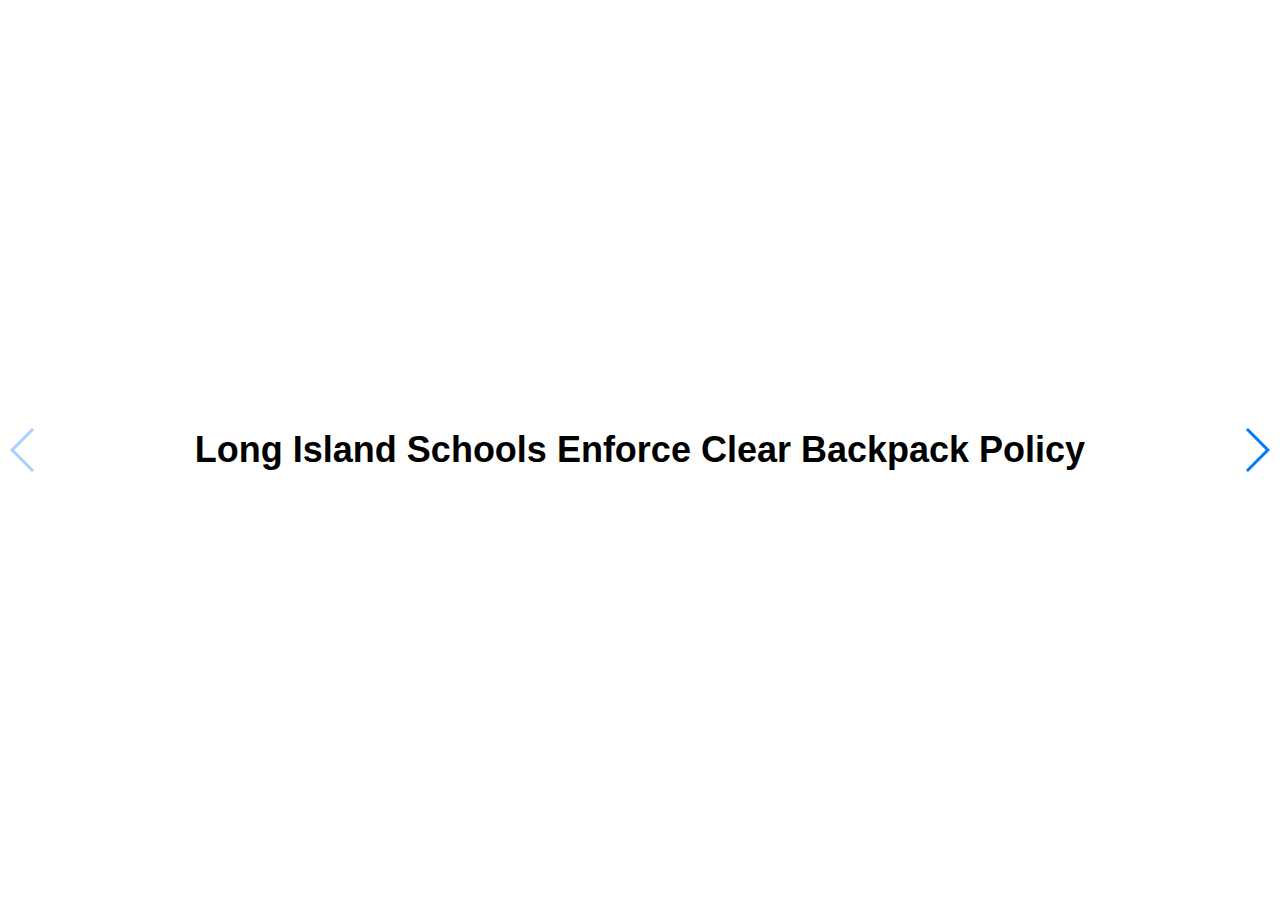
==== jrnl80/swiper/index.html @ e274b012 "Update index.html" ====
<!DOCTYPE html>
<html lang="en">
<head>
  <meta charset="utf-8">
  <title>Swiper demo</title>
  <meta name="viewport" content="width=device-width, initial-scale=1, minimum-scale=1, maximum-scale=1">

  <!-- Link Swiper's CSS -->
  <link rel="stylesheet" href="swiper.min.css">

  <!-- Demo styles -->
  <style>
     html, body {
        position: relative;
        height: 100%;
      }
      body {
        background: #eee;
        font-family: Helvetica Neue, Helvetica, Arial, sans-serif;
        font-size: 14px;
        color:#000;
        margin: 0;
        padding: 0;
      }
      img{
        width:100%;
      }
    
      h1 {
        color:black;
      }
      
      .swiper-container {
        width: 100%;
        height: 100%;
      }
      .swiper-slide {
        font-size: 18px;
        background: white;
        display: block;
      }
      .center {
        text-align: center;
        position:relative;
        top: 50%;
        left: 50%;
        transform: translate(-50%, -50%);
        padding: 20px;
        width:80%;
      }
      
      .background {
        position: absolute;
        left: 0;
        top: 0;
        width: 100%;
        height: 100%;
        -webkit-background-size: cover;
        background-size: cover;
        background-position: center;
      }
      .video-container {
        position:relative;
        padding-bottom:56.25%;
        padding-top:30px;
        height:0;
        overflow:hidden;
      }
      .video-container iframe {
        position:absolute;
        top:5%;
        left:5%;
        width:90%;
        height:90%;
      }
  </style>
</head>
<body>
  <!-- Swiper -->
  <div class="swiper-container">
    <div class="swiper-wrapper">
      <div class="swiper-slide"> <div class="center"> <h1> Long Island Schools Enforce Clear Backpack Policy </h1> </div> </div>
      <div class="swiper-slide"> <img src="https://images-na.ssl-images-amazon.com/images/I/71ovzD1tFwL._UL1500_.jpg" style="width:50%"> </div>
      <div class="swiper-slide">Slide 3</div>
      <div class="swiper-slide">Slide 4</div>
      <div class="swiper-slide">Slide 5</div>
      <div class="swiper-slide">Slide 6</div>
      <div class="swiper-slide">Slide 7</div>
      <div class="swiper-slide">Slide 8</div>
      <div class="swiper-slide">Slide 9</div>
      <div class="swiper-slide">Slide 10</div>
    </div>
    <!-- Add Arrows -->
    <div class="swiper-button-next"></div>
    <div class="swiper-button-prev"></div>
  </div>

  <!-- Swiper JS -->
  <script src="swiper.min.js"></script>

  <!-- Initialize Swiper -->
  <script>
    var swiper = new Swiper('.swiper-container', {
      navigation: {
        nextEl: '.swiper-button-next',
        prevEl: '.swiper-button-prev',
      },
    });
  </script>
</body>
</html>
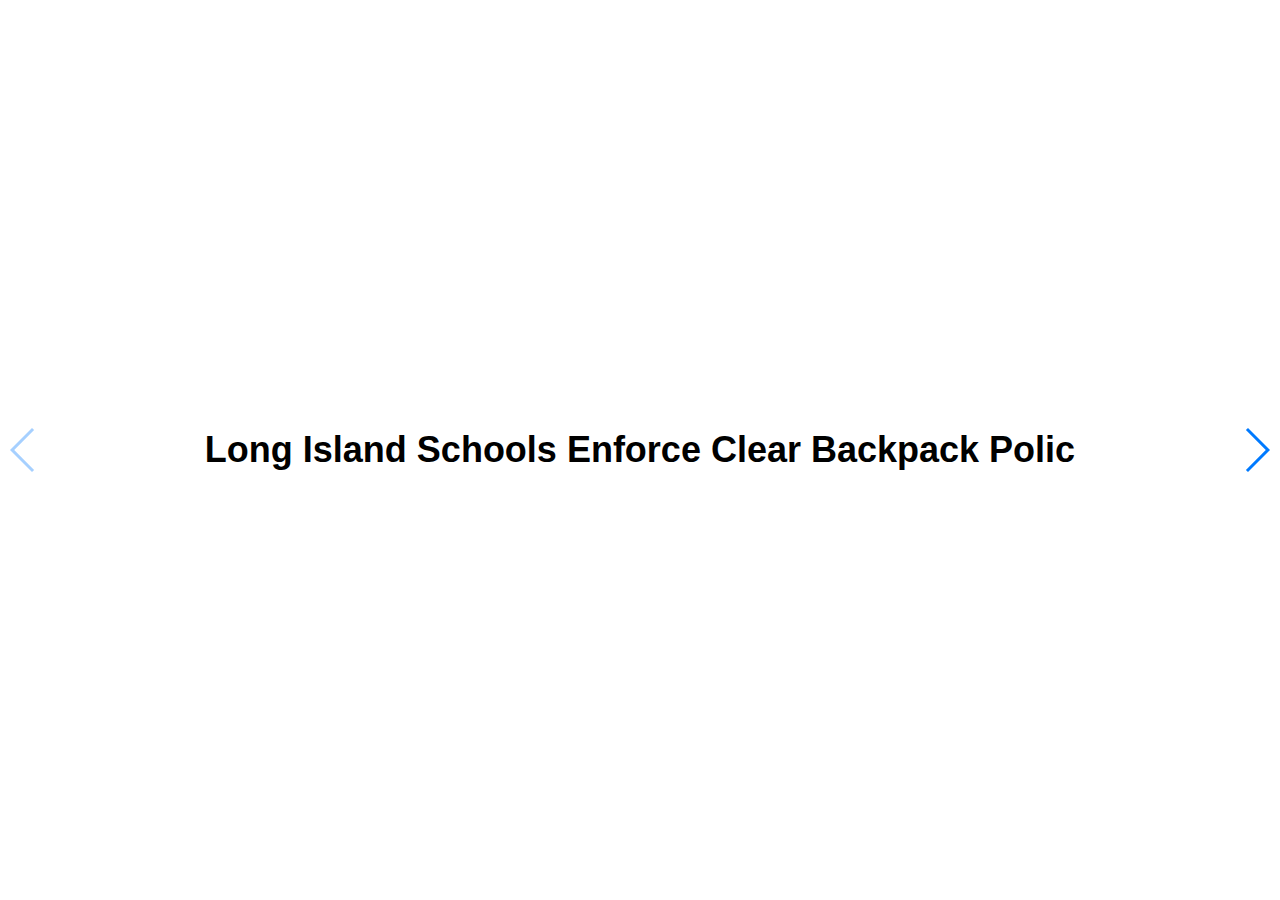
==== commit 760399b5: "Update index.html" ====
--- a/jrnl80/swiper/index.html
+++ b/jrnl80/swiper/index.html
@@ -79,7 +79,7 @@
   <!-- Swiper -->
   <div class="swiper-container">
     <div class="swiper-wrapper">
-      <div class="swiper-slide"> <div class="center"> <h1> Long Island Schools Enforce Clear Backpack Policy </h1> </div> </div>
+      <div class="swiper-slide"> <div class="center"> <h1> Long Island Schools Enforce Clear Backpack Polic </h1> </div> </div>
       <div class="swiper-slide"> <img src="https://images-na.ssl-images-amazon.com/images/I/71ovzD1tFwL._UL1500_.jpg" style="width:50%"> </div>
       <div class="swiper-slide">Slide 3</div>
       <div class="swiper-slide">Slide 4</div>
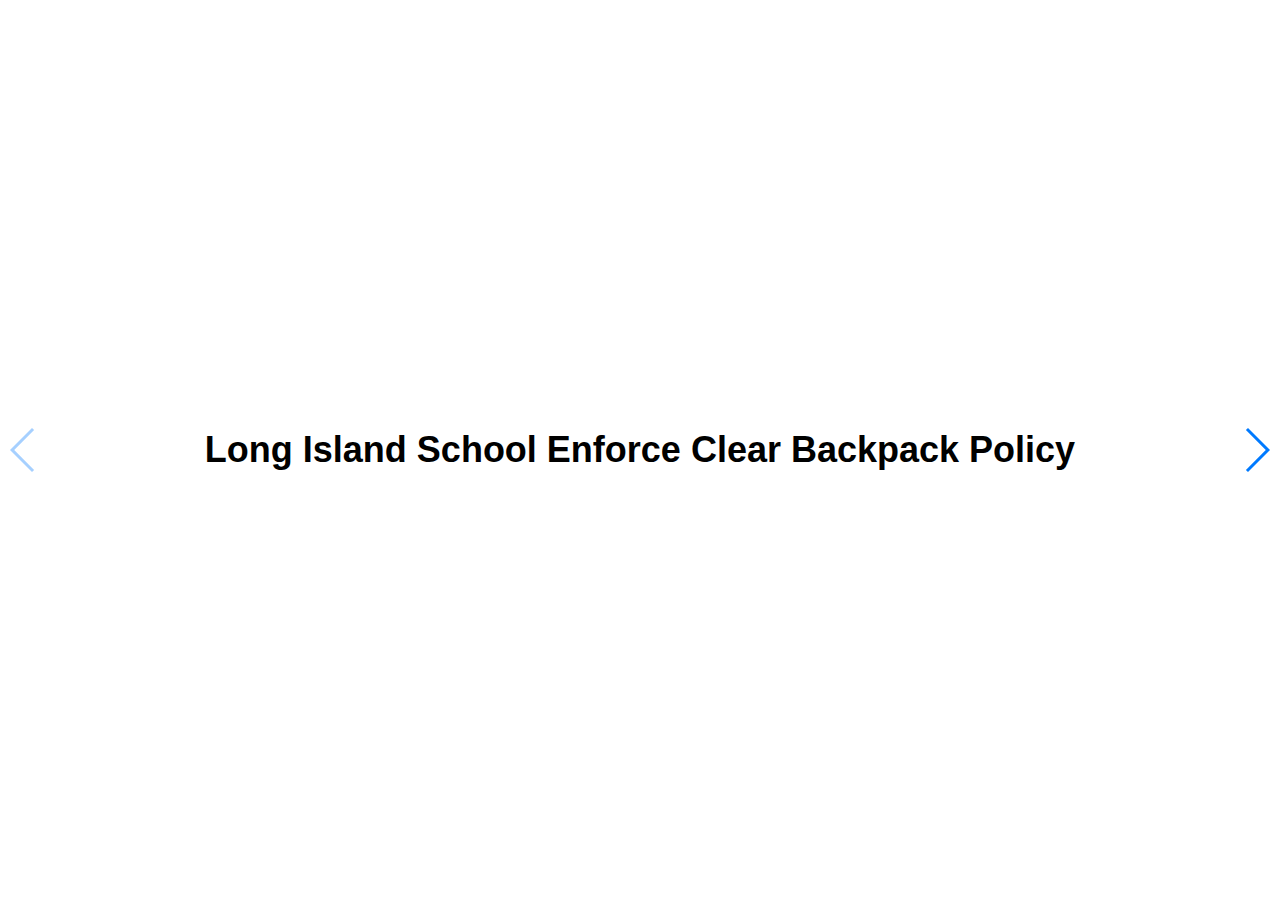
==== commit 5ac1dee3: "Update index.html" ====
--- a/jrnl80/swiper/index.html
+++ b/jrnl80/swiper/index.html
@@ -71,41 +71,119 @@
         top:5%;
         left:5%;
         width:90%;
+<!DOCTYPE html>
+<html lang="en">
+  <head>
+    <meta charset="utf-8">
+    <title>Swiper demo</title>
+    <meta name="viewport" content="width=device-width, initial-scale=1, minimum-scale=1, maximum-scale=1">
+
+    <!-- Link Swiper's CSS -->
+    <link rel="stylesheet" href="swiper.min.css">
+
+    <!-- Demo styles -->
+    <style>
+      html, body {
+        position: relative;
+        height: 100%;
+      }
+      body {
+        background: #eee;
+        font-family: Helvetica Neue, Helvetica, Arial, sans-serif;
+        font-size: 14px;
+        color:#000;
+        margin: 0;
+        padding: 0;
+      }
+      img{
+        width:100%;
+      }
+
+      h1 {
+        color:black;
+      }
+
+      .swiper-container {
+        width: 100%;
+        height: 100%;
+      }
+      .swiper-slide {
+        font-size: 18px;
+        background: white;
+        display: block;
+      }
+      .center {
+        text-align: center;
+        position:relative;
+        top: 50%;
+        left: 50%;
+        transform: translate(-50%, -50%);
+        padding: 20px;
+        width:80%;
+      }
+
+      .background {
+        position: absolute;
+        left: 0;
+        top: 0;
+        width: 100%;
+        height: 100%;
+        -webkit-background-size: cover;
+        background-size: cover;
+        background-position: center;
+      }
+      .video-container {
+        position:relative;
+        padding-bottom:56.25%;
+        padding-top:30px;
+        height:0;
+        overflow:hidden;
+      }
+      .video-container iframe {
+        position:absolute;
+        top:5%;
+        left:5%;
+        width:90%;
         height:90%;
       }
-  </style>
-</head>
-<body>
-  <!-- Swiper -->
-  <div class="swiper-container">
-    <div class="swiper-wrapper">
-      <div class="swiper-slide"> <div class="center"> <h1> Long Island Schools Enforce Clear Backpack Polic </h1> </div> </div>
-      <div class="swiper-slide"> <img src="https://images-na.ssl-images-amazon.com/images/I/71ovzD1tFwL._UL1500_.jpg" style="width:50%"> </div>
-      <div class="swiper-slide">Slide 3</div>
-      <div class="swiper-slide">Slide 4</div>
-      <div class="swiper-slide">Slide 5</div>
-      <div class="swiper-slide">Slide 6</div>
-      <div class="swiper-slide">Slide 7</div>
-      <div class="swiper-slide">Slide 8</div>
-      <div class="swiper-slide">Slide 9</div>
-      <div class="swiper-slide">Slide 10</div>
-    </div>
-    <!-- Add Arrows -->
-    <div class="swiper-button-next"></div>
-    <div class="swiper-button-prev"></div>
-  </div>
+    </style>
+  </head>
+  <body>
+    <!-- Swiper -->
+    <div class="swiper-container">
+      <div class="swiper-wrapper">
+        <div class="swiper-slide"> <div class="center"> <h1> Long Island School Enforce Clear Backpack Policy </h1> </div> </div>
+        <div class="swiper-slide"> <img src="https://upload.wikimedia.org/wikipedia/commons/thumb/e/ee/148057394_display.jpg/220px-148057394_display.jpg" style="width:50%">
+        <h4> Following the Marjory Stoneman Douglas High School shooting in Florida, East Rockaway required its student to use clear backpacks during school hours. The policy went into effect in April 2018.</h4></div>
+        <div class="swiper-slide"><img src= https://cdn.newsday.com/polopoly_fs/1.18134121.1524106456!/httpImage/image.jpeg_gen/derivatives/landscape_768/image.jpeg> <h4> Several schools across the country have adopted a similar policy, including Marjory Stoneman Douglas High School. However, the policy received criticism from many opponents because some feel it violates the students' privacy while others feel it won't stop a mass shooter.</h4></div>
+        <div class="swiper-slide"><img src=[data-uri]></div>
+        <div class="swiper-slide"> <h2> Official Statement from Superintendent of Schools Lisa Ruiz</h2> <h5> "In an ongoing effort to enhance our district’s safety and security measures the district purchased 600 backpacks from Chicago-based manufacturer 4IMPRINT Inc. costing $5.85 each. The backpacks are clear with the district’s logo displayed on the front pocket. We began distributing the backpacks to East Rockaway Junior-Senior High School on Monday, April 16, 2018. Students are required to use these backpacks during academic hours while on school property. This new backpack policy is one of several new safety improvements the district is in the process of implementing. A letter was distributed to parents on April 10, 2018 outlining these changes."</h5></div>
+        <div class="swiper-slide"><img src= [data-uri]> <h4> The Marjory Stoneman Douglas High School shooting occurred on February 14, 2018. Gunman Nikolas Cruz shot and killed 17 people, including 14 students and three staff members. The shooting surpassed Columbine high school for the deadliest school shooting.</h4> </div>
+<div class="swiper-slide"><img src=https://encrypted-tbn0.gstatic.com/images?qtbn:ANd9GcTlmqTsTJ7SMlOZplzKLAvN4yIS3P13xDgthYrXBjZawNJV2Ifd> <h7> The FBI and Broward Country Sherrif's Office were heavily criticized for how they handled the shooting. The FBI received numerous tips of Cruz's threats in 2016 and 2017. They even saw a video by a user with the name nikolas cruz in September 2017 about becoming a school shooter, but it was never followed up on because they couldn't identify the user. Officer Scot Peterson was also criticized for not acting quickly while Cruz was shooting students.</h7></div>
+        <div class="swiper-slide"> <blockquote class="twitter-video" data-lang="en"><p lang="en" dir="ltr">&quot;The clear backpack has nothing to do with the 45 plus calls that the <a href="https://twitter.com/browardsheriff?ref_src=twsrc%5Etfw">@browardsheriff</a> missed and that is ultimately what you take away from this. It wasn&#39;t because they didn&#39;t have see-through backpacks.&quot; —<a href="https://twitter.com/DLoesch?ref_src=twsrc%5Etfw">@DLoesch</a> <a href="https://twitter.com/hashtag/NRA?src=hash&amp;ref_src=twsrc%5Etfw">#NRA</a> <a href="https://t.co/gOuk2eY206">pic.twitter.com/gOuk2eY206</a></p>&mdash; NRATV (@NRATV) <a href="https://twitter.com/NRATV/status/980880129487290369?ref_src=twsrc%5Etfw">April 2, 2018</a></blockquote> </div>
+          <script async src="https://platform.twitter.com/widgets.js" charset="utf-8"></script> <h3> Reaction from NRA Spokesperson Dana Loesch</h3>
+          " </div> 
+      <div class="swiper-slide"><blockquote class="twitter-tweet" data-lang="en"><p lang="en" dir="ltr">Oh no u are going to start whining because why? I thought u wanted your classmates safe, clear backpacks would show any weapons of any kind, thats a great thing, and a great start to making a safe school. I have to wonder why this is not welcomed by u kids, this is a good thing.</p>&mdash; Tina (@TinaHerig) <a href="https://twitter.com/TinaHerig/status/981334601787428864?ref_src=twsrc%5Etfw">April 4, 2018</a></blockquote>
+        <script async src="https://platform.twitter.com/widgets.js" charset="utf-8"></script>
+      </div>
+      <div class="swiper-slide"><h1>Statement from Marshall County Schools Superintendent Trent Lovett</h1><h4>"I wish I could say, definitely yes, however, I do not think anything is foolproof.  Yes, clear book bags would make it more difficult to conceal weapons, but if someone is set on causing harm to others, they would find another way to hide a weapon.  I do feel it would be a deterrent for someone openly carrying a weapon in their book bag. It is a start, but will not stop all violence.</h4></div>
+      </div>
+      <!-- Add Arrows -->
+      <div class="swiper-button-next"></div>
+      <div class="swiper-button-prev"></div>
 
-  <!-- Swiper JS -->
-  <script src="swiper.min.js"></script>
 
-  <!-- Initialize Swiper -->
-  <script>
-    var swiper = new Swiper('.swiper-container', {
-      navigation: {
-        nextEl: '.swiper-button-next',
-        prevEl: '.swiper-button-prev',
-      },
-    });
-  </script>
-</body>
+    <!-- Swiper JS -->
+    <script src="swiper.min.js"></script>
+
+    <!-- Initialize Swiper -->
+    <script>
+      var swiper = new Swiper('.swiper-container', {
+        navigation: {
+          nextEl: '.swiper-button-next',
+          prevEl: '.swiper-button-prev',
+        },
+      });
+    </script>
+  </body>
 </html>
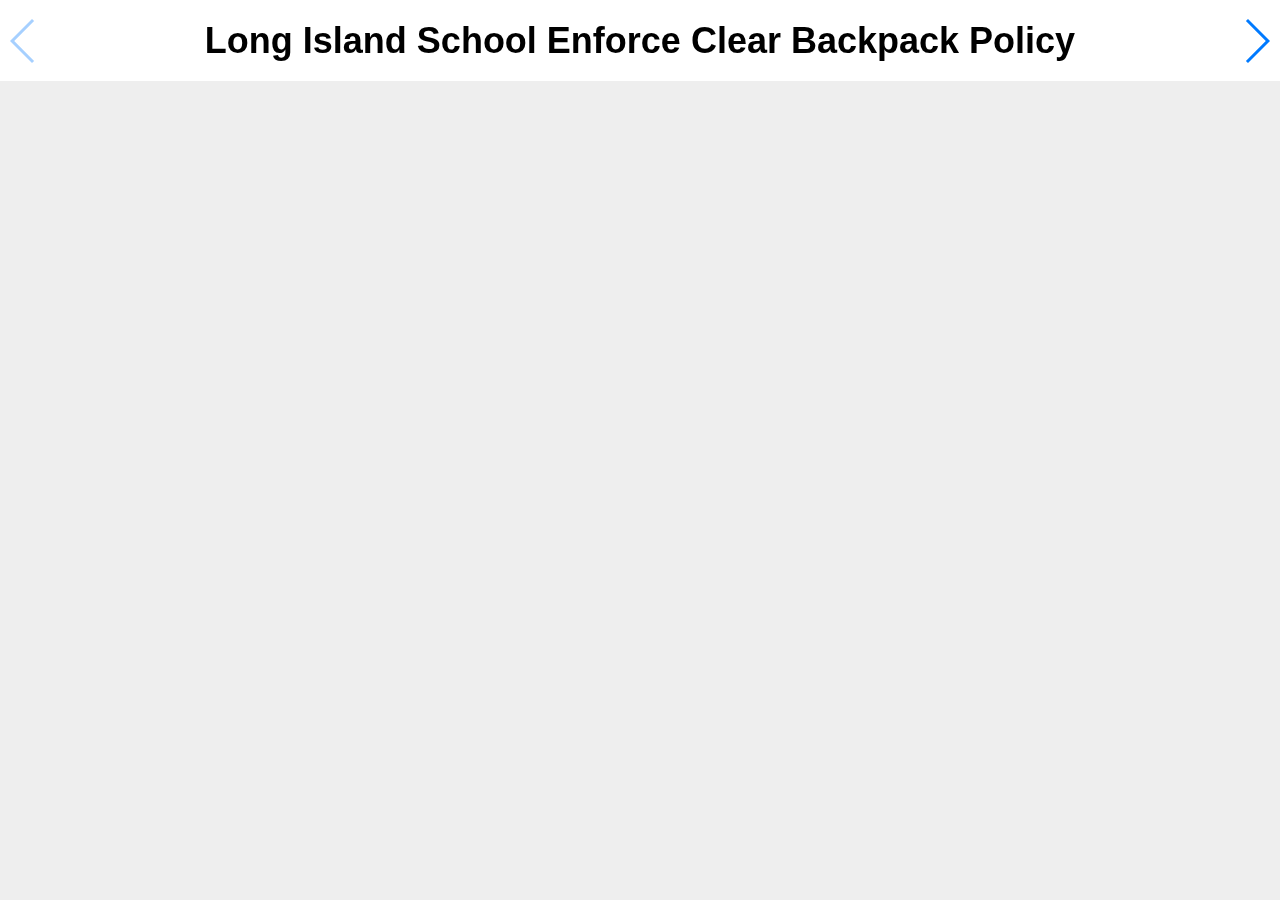
==== commit f8f3b5dc: "Update index.html" ====
--- a/jrnl80/swiper/index.html
+++ b/jrnl80/swiper/index.html
@@ -1,76 +1,3 @@
-<!DOCTYPE html>
-<html lang="en">
-<head>
-  <meta charset="utf-8">
-  <title>Swiper demo</title>
-  <meta name="viewport" content="width=device-width, initial-scale=1, minimum-scale=1, maximum-scale=1">
-
-  <!-- Link Swiper's CSS -->
-  <link rel="stylesheet" href="swiper.min.css">
-
-  <!-- Demo styles -->
-  <style>
-     html, body {
-        position: relative;
-        height: 100%;
-      }
-      body {
-        background: #eee;
-        font-family: Helvetica Neue, Helvetica, Arial, sans-serif;
-        font-size: 14px;
-        color:#000;
-        margin: 0;
-        padding: 0;
-      }
-      img{
-        width:100%;
-      }
-    
-      h1 {
-        color:black;
-      }
-      
-      .swiper-container {
-        width: 100%;
-        height: 100%;
-      }
-      .swiper-slide {
-        font-size: 18px;
-        background: white;
-        display: block;
-      }
-      .center {
-        text-align: center;
-        position:relative;
-        top: 50%;
-        left: 50%;
-        transform: translate(-50%, -50%);
-        padding: 20px;
-        width:80%;
-      }
-      
-      .background {
-        position: absolute;
-        left: 0;
-        top: 0;
-        width: 100%;
-        height: 100%;
-        -webkit-background-size: cover;
-        background-size: cover;
-        background-position: center;
-      }
-      .video-container {
-        position:relative;
-        padding-bottom:56.25%;
-        padding-top:30px;
-        height:0;
-        overflow:hidden;
-      }
-      .video-container iframe {
-        position:absolute;
-        top:5%;
-        left:5%;
-        width:90%;
 <!DOCTYPE html>
 <html lang="en">
   <head>
@@ -85,7 +12,7 @@
     <style>
       html, body {
         position: relative;
-        height: 100%;
+        height: 30%;
       }
       body {
         background: #eee;
@@ -159,15 +86,14 @@
         <div class="swiper-slide"><img src=[data-uri]></div>
         <div class="swiper-slide"> <h2> Official Statement from Superintendent of Schools Lisa Ruiz</h2> <h5> "In an ongoing effort to enhance our district’s safety and security measures the district purchased 600 backpacks from Chicago-based manufacturer 4IMPRINT Inc. costing $5.85 each. The backpacks are clear with the district’s logo displayed on the front pocket. We began distributing the backpacks to East Rockaway Junior-Senior High School on Monday, April 16, 2018. Students are required to use these backpacks during academic hours while on school property. This new backpack policy is one of several new safety improvements the district is in the process of implementing. A letter was distributed to parents on April 10, 2018 outlining these changes."</h5></div>
         <div class="swiper-slide"><img src= [data-uri]> <h4> The Marjory Stoneman Douglas High School shooting occurred on February 14, 2018. Gunman Nikolas Cruz shot and killed 17 people, including 14 students and three staff members. The shooting surpassed Columbine high school for the deadliest school shooting.</h4> </div>
-<div class="swiper-slide"><img src=https://encrypted-tbn0.gstatic.com/images?qtbn:ANd9GcTlmqTsTJ7SMlOZplzKLAvN4yIS3P13xDgthYrXBjZawNJV2Ifd> <h7> The FBI and Broward Country Sherrif's Office were heavily criticized for how they handled the shooting. The FBI received numerous tips of Cruz's threats in 2016 and 2017. They even saw a video by a user with the name nikolas cruz in September 2017 about becoming a school shooter, but it was never followed up on because they couldn't identify the user. Officer Scot Peterson was also criticized for not acting quickly while Cruz was shooting students.</h7></div>
-        <div class="swiper-slide"> <blockquote class="twitter-video" data-lang="en"><p lang="en" dir="ltr">&quot;The clear backpack has nothing to do with the 45 plus calls that the <a href="https://twitter.com/browardsheriff?ref_src=twsrc%5Etfw">@browardsheriff</a> missed and that is ultimately what you take away from this. It wasn&#39;t because they didn&#39;t have see-through backpacks.&quot; —<a href="https://twitter.com/DLoesch?ref_src=twsrc%5Etfw">@DLoesch</a> <a href="https://twitter.com/hashtag/NRA?src=hash&amp;ref_src=twsrc%5Etfw">#NRA</a> <a href="https://t.co/gOuk2eY206">pic.twitter.com/gOuk2eY206</a></p>&mdash; NRATV (@NRATV) <a href="https://twitter.com/NRATV/status/980880129487290369?ref_src=twsrc%5Etfw">April 2, 2018</a></blockquote> </div>
+<div class="swiper-slide"><img src=https://encrypted-tbn0.gstatic.com/images?qtbn:ANd9GcTlmqTsTJ7SMlOZplzKLAvN4yIS3P13xDgthYrXBjZawNJV2Ifd><h7> The FBI and Broward Country Sherrif's Office were heavily criticized for how they handled the shooting. The FBI received numerous tips of Cruz's threats in 2016 and 2017. They even saw a video by a user with the name nikolas cruz in September 2017 about becoming a school shooter, but it was never followed up on because they couldn't identify the user. Officer Scot Peterson was also criticized for not acting quickly while Cruz was shooting students.</h7></div>
+        <div class="swiper-slide"> <blockquote class="twitter-video" data-lang="en"><p lang="en" dir="ltr">&quot;The clear backpack has nothing to do with the 45 plus calls that the <a href="https://twitter.com/browardsheriff?ref_src=twsrc%5Etfw">@browardsheriff</a> missed and that is ultimately what you take away from this. It wasn&#39;t because they didn&#39;t have see-through backpacks.&quot; —<a href="https://twitter.com/DLoesch?ref_src=twsrc%5Etfw">@DLoesch</a> <a href="https://twitter.com/hashtag/NRA?src=hash&amp;ref_src=twsrc%5Etfw">#NRA</a> <a href="https://t.co/gOuk2eY206">pic.twitter.com/gOuk2eY206</a></p>&mdash; NRATV (@NRATV) <a href="https://twitter.com/NRATV/status/980880129487290369?ref_src=twsrc%5Etfw">April 2, 2018</a></blockquote> <h3> Reaction from NRA Spokesperson Dana Loesch</h3></div>
           <script async src="https://platform.twitter.com/widgets.js" charset="utf-8"></script> <h3> Reaction from NRA Spokesperson Dana Loesch</h3>
           " </div> 
       <div class="swiper-slide"><blockquote class="twitter-tweet" data-lang="en"><p lang="en" dir="ltr">Oh no u are going to start whining because why? I thought u wanted your classmates safe, clear backpacks would show any weapons of any kind, thats a great thing, and a great start to making a safe school. I have to wonder why this is not welcomed by u kids, this is a good thing.</p>&mdash; Tina (@TinaHerig) <a href="https://twitter.com/TinaHerig/status/981334601787428864?ref_src=twsrc%5Etfw">April 4, 2018</a></blockquote>
         <script async src="https://platform.twitter.com/widgets.js" charset="utf-8"></script>
       </div>
       <div class="swiper-slide"><h1>Statement from Marshall County Schools Superintendent Trent Lovett</h1><h4>"I wish I could say, definitely yes, however, I do not think anything is foolproof.  Yes, clear book bags would make it more difficult to conceal weapons, but if someone is set on causing harm to others, they would find another way to hide a weapon.  I do feel it would be a deterrent for someone openly carrying a weapon in their book bag. It is a start, but will not stop all violence.</h4></div>
-      </div>
       <!-- Add Arrows -->
       <div class="swiper-button-next"></div>
       <div class="swiper-button-prev"></div>
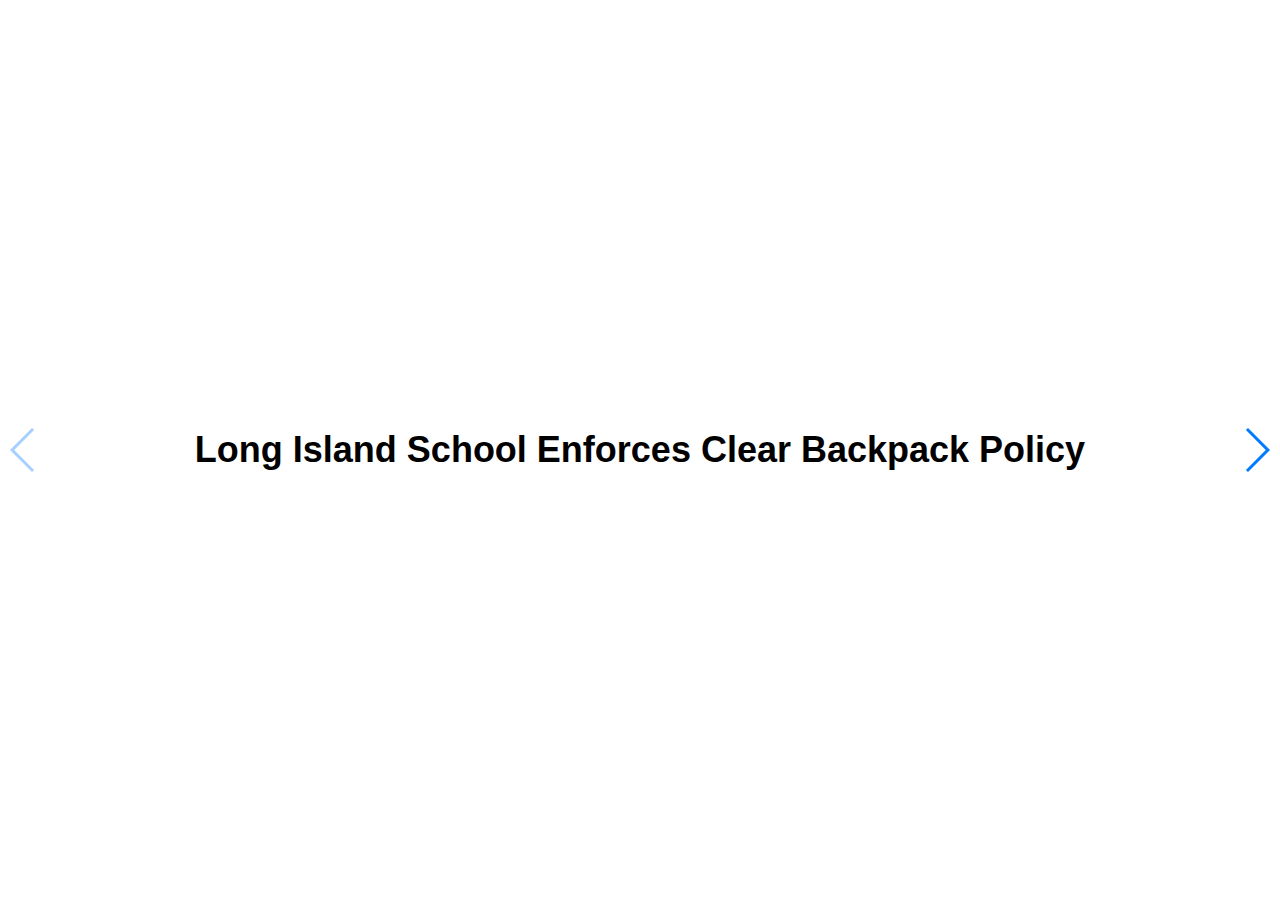
==== commit 2cba9e04: "Update index.html" ====
--- a/jrnl80/swiper/index.html
+++ b/jrnl80/swiper/index.html
@@ -12,7 +12,7 @@
     <style>
       html, body {
         position: relative;
-        height: 30%;
+        height: 100%;
       }
       body {
         background: #eee;
@@ -79,7 +79,7 @@
     <!-- Swiper -->
     <div class="swiper-container">
       <div class="swiper-wrapper">
-        <div class="swiper-slide"> <div class="center"> <h1> Long Island School Enforce Clear Backpack Policy </h1> </div> </div>
+        <div class="swiper-slide"> <div class="center"> <h1> Long Island School Enforces Clear Backpack Policy </h1> </div> </div>
         <div class="swiper-slide"> <img src="https://upload.wikimedia.org/wikipedia/commons/thumb/e/ee/148057394_display.jpg/220px-148057394_display.jpg" style="width:50%">
         <h4> Following the Marjory Stoneman Douglas High School shooting in Florida, East Rockaway required its student to use clear backpacks during school hours. The policy went into effect in April 2018.</h4></div>
         <div class="swiper-slide"><img src= https://cdn.newsday.com/polopoly_fs/1.18134121.1524106456!/httpImage/image.jpeg_gen/derivatives/landscape_768/image.jpeg> <h4> Several schools across the country have adopted a similar policy, including Marjory Stoneman Douglas High School. However, the policy received criticism from many opponents because some feel it violates the students' privacy while others feel it won't stop a mass shooter.</h4></div>
